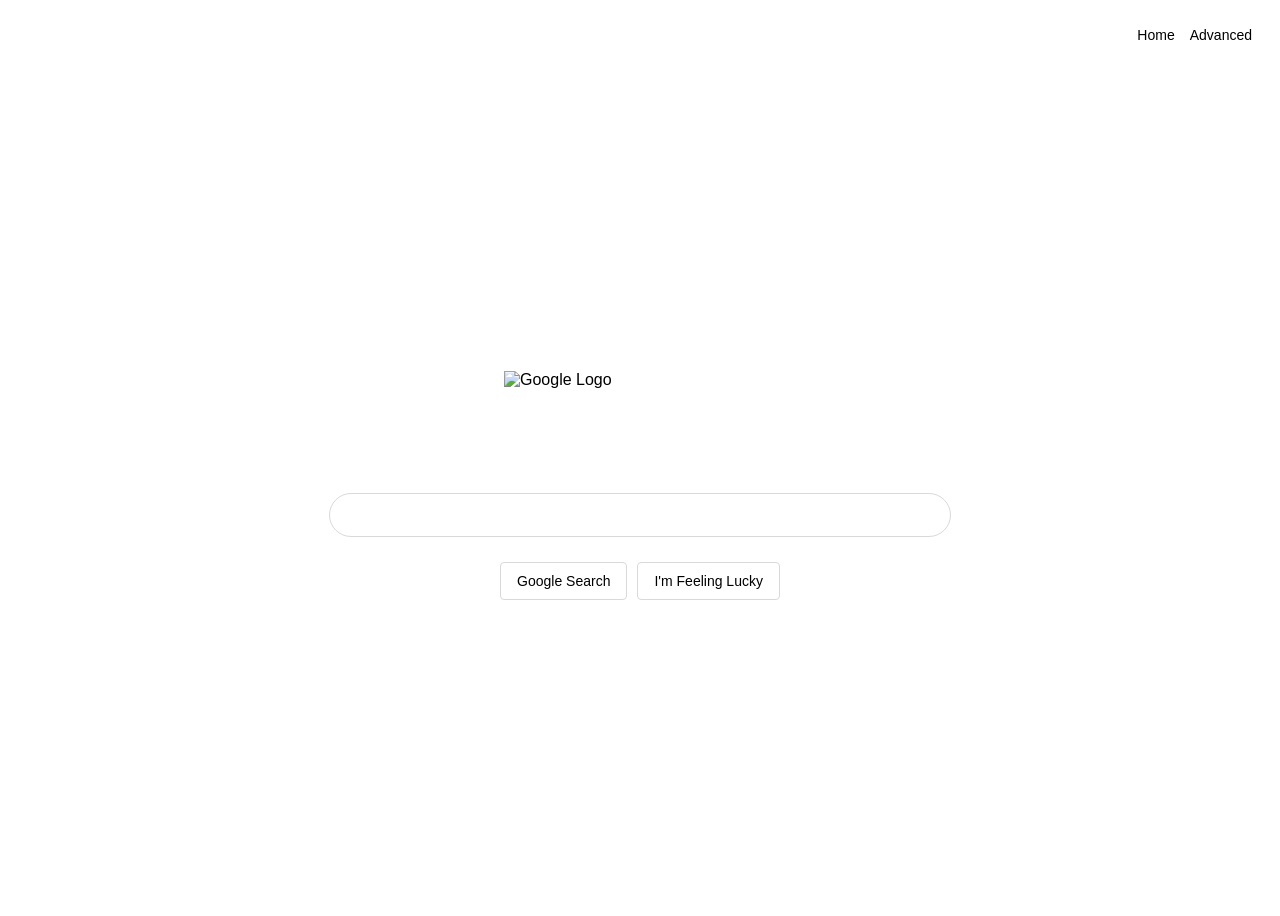
==== img_src.html @ 63b6e219 "New project commit" ====
<!DOCTYPE html>
<html lang="en">
<head>
    <link href="https://www.gstatic.com/images/branding/searchlogo/ico/favicon.ico" rel="icon">
    <link rel="stylesheet" href="styles.css">
    <title>Image search</title>
</head>

<body>

    <header class="header" style="text-align: right;">
        <a href="index.html">Home</a>    
        <a href="adv_src.html">Advanced</a>
    </header>

    <main class="main">
        <img class="logo"
            src="https://www.google.com/images/branding/googlelogo/1x/googlelogo_color_272x92dp.png" 
            alt="Google Logo"
        >
        <form class="search-form" action="https://google.com/search" method="GET">
        <input class="search-input" type="text" name="query" placeholder="">
    
            <div class="buttons">
                <input class="btn" type="submit" value="Google Search">
                <a href="https://doodles.google/">
                    <button class="btn" type="button">I'm Feeling Lucky</button>
                 </a>
            </div>
        </form>
    </main>

</body>

</html>
---- styles.css ----
body {
  font-family: Arial, sans-serif;
  height: 100vh;
  display: flex;
  flex-direction: column;
}

.header {
  display: flex;
  justify-content: flex-end;
  padding: 19px 20px;
  gap: 15px;
}

.header a {
  text-decoration: none;
  color:black ;
  font-size: 14px;
}

.header a:hover {
  text-decoration: underline;
}

.header-right {
  display: flex;
  gap: 15px;
}

.logo-btn {
  height: 30px;
}
.main {
  flex: 1;
  display: flex;
  flex-direction: column;
  align-items: center;
  justify-content: center;
  gap: 30px;
}

.logo {
  width: 272px;
  height: 92px;
}

.search-form {
  display: flex;
  flex-direction: column;
  align-items: center;
  gap: 25px;
}

.search-input {
  width: 580px;
  padding: 12px 20px;
  border-radius: 24px;
  border: 1px solid #d9d9d9;
  font-size: 16px;
  outline: none;
}

.search-input:hover {
  box-shadow: 0 1px 6px rgba(32,33,36,.28);
}

.search-input:focus {
  box-shadow: 0 1px 6px rgba(32,33,36,.28);
}

.buttons {
  display: flex;
  gap: 10px;
}

.btn {
  padding: 10px 16px;
  border: 1px solid #d9d9d9;
  border-radius: 4px;
  background-color: white;
  font-size: 14px;
  cursor: pointer;
}

.btn:hover {
  border: 1px solid #c0c0c0;
  box-shadow: 0 1px 1px rgba(0,0,0,.1);
}



/* Advanced Search */

.header-advanced {
  display: flex;
  justify-content: space-between;
  align-items: center;
  padding: 10px 20px;
  gap: 15px;
}

.header-advanced  a {
  text-decoration: none;
  color:black ;
  font-size: 14px;
}

.header-advanced a:hover {
  text-decoration: underline;
}

.header-right {
  display: flex;
  gap: 15px;
}

.advanced-title h1 {
  font-size: 20px;
  font-weight: normal;
  align-content: right;
  color: #d93025;
  margin-top: 40px;
}
.underline {
border-bottom: 1px solid #ebebeb;

}

.advanced-main {
  flex: 1;
  display: flex;
  flex-direction: column;
  align-items: right;
  margin: 40px 0;
}

/*each field*/

.field-group label {
  font-weight: bold;
  margin-bottom: 6px;
  display: block;
  font-size: 15px;
}

.field-group input[type="text"] {
  width: 100%;
  padding: 10px;
  border: 1px solid #d9d9d9;
  border-radius: 1px;
  font-size: 16px;
}

.field-group input[type="text"]:focus {
  outline: none;
  border-color: #4d90fe;
}

.field-group {
  display: flex;
  flex-direction: column;
  margin: 5px 0;
  width: 99%;
  gap: 3px;
}

/*numbers range fields*/

.range-row {
  display: flex;
  margin: 5px 0;
  width: 100%;
  margin-top: 30px;
  gap: 5px; 
}

.range-row label {
  font-weight: bold;
  display: flex;
  align-items: center;
  font-size: 15px;
  gap: 10px;
}

.range-row input {
  flex: 1; 
}

.range-row input[type="text"] {
  width: 100%;
  padding: 10px;
  border: 1px solid #d9d9d9;
  border-radius: 1px;
  font-size: 16px;
}

.range-row input[type="text"]:focus {
  outline: none;
  border-color: #4d90fe;
}

/* фвмфтсув іуфкср игеещт*/

.advbtn {
  padding: 10px 14px;
  background: #4d90fe;
  border: 1px solid #4787ed;
  border-radius: 3px;
  cursor: pointer;
  font-size: 14px;
  color: #fff;
  margin-top: 25px;
}

.advbtn:hover {
  background: #3079ed;
}
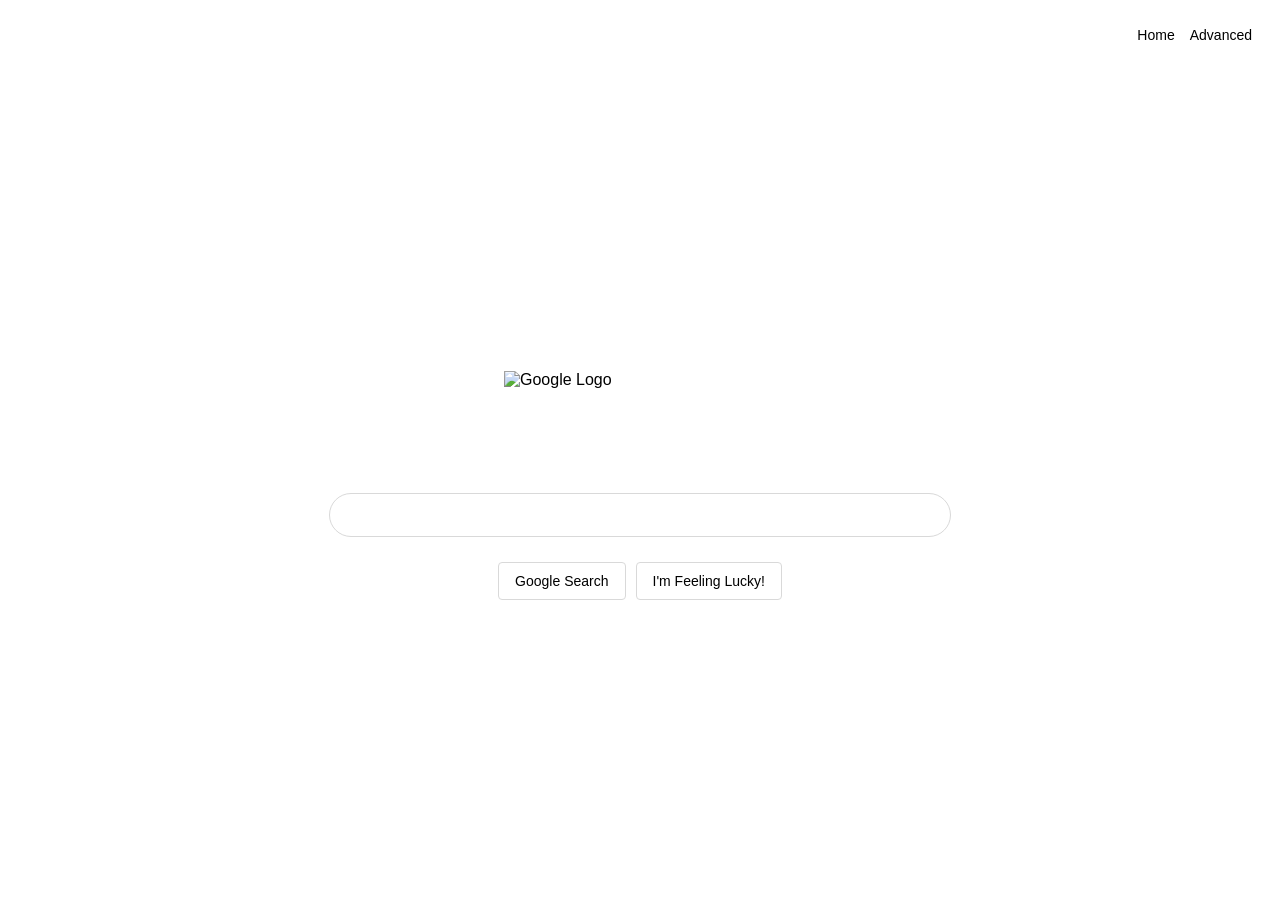
==== commit 796a5bac: "Add exclamaition point" ====
--- a/img_src.html
+++ b/img_src.html
@@ -24,7 +24,7 @@
             <div class="buttons">
                 <input class="btn" type="submit" value="Google Search">
                 <a href="https://doodles.google/">
-                    <button class="btn" type="button">I'm Feeling Lucky</button>
+                    <button class="btn" type="button">I'm Feeling Lucky!</button>
                  </a>
             </div>
         </form>
